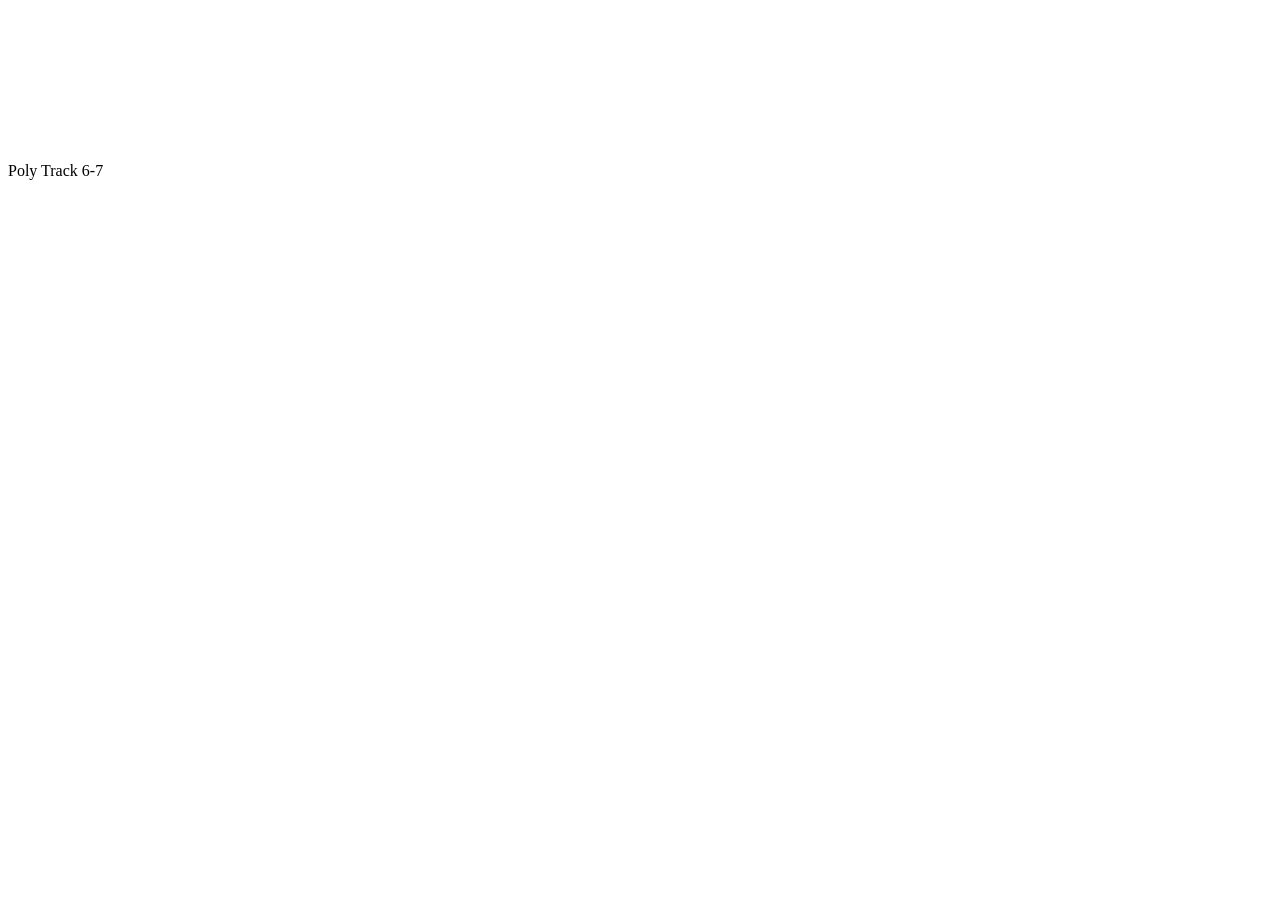
==== Escape-Road/index.html @ ffa40310 "Rename index.html to index.html" ====
<!DOCTYPE html>
<html lang="en">

  <head>
    <meta charset="UTF-8">
    <title>Poly Track 6-7</title>
    

  </head>
    
  <body>
  <!-- Ultimate Game Stash file--> 
<!-- For the regularly updating doc go to https://docs.google.com/document/d/1_FmH3BlSBQI7FGgAQL59-ZPe8eCxs35wel6JUyVaG8Q/ -->




<!DOCTYPE html> <html> <head> <link rel="stylesheet" type="text/css" href="https://cdn.jsdelivr.net/gh/wergboy/NLP@e46f2d7f33015cf93201e664a2e493800c03284d/pt/css/message_box_ui.css"> <link rel="stylesheet" type="text/css" href="https://cdn.jsdelivr.net/gh/wergboy/NLP@e46f2d7f33015cf93201e664a2e493800c03284d/pt/css/customization.css"> <link rel="stylesheet" type="text/css" href="https://cdn.jsdelivr.net/gh/wergboy/NLP@e46f2d7f33015cf93201e664a2e493800c03284d/pt/css/debug_ui.css"> <link rel="stylesheet" type="text/css" href="https://cdn.jsdelivr.net/gh/wergboy/NLP@e46f2d7f33015cf93201e664a2e493800c03284d/pt/css/editor.css"> <link rel="stylesheet" type="text/css" href="https://cdn.jsdelivr.net/gh/wergboy/NLP@e46f2d7f33015cf93201e664a2e493800c03284d/pt/css/editor_height_selector.css"> <link rel="stylesheet" type="text/css" href="https://cdn.jsdelivr.net/gh/wergboy/NLP@e46f2d7f33015cf93201e664a2e493800c03284d/pt/css/hint.css"> <link rel="stylesheet" type="text/css" href="https://cdn.jsdelivr.net/gh/wergboy/NLP@e46f2d7f33015cf93201e664a2e493800c03284d/pt/css/loading_ui.css"> <link rel="stylesheet" type="text/css" href="https://cdn.jsdelivr.net/gh/wergboy/NLP@e46f2d7f33015cf93201e664a2e493800c03284d/pt/css/menu.css"> <link rel="stylesheet" type="text/css" href="https://cdn.jsdelivr.net/gh/wergboy/NLP@e46f2d7f33015cf93201e664a2e493800c03284d/pt/css/speedometer.css"> <link rel="stylesheet" type="text/css" href="https://cdn.jsdelivr.net/gh/wergboy/NLP@e46f2d7f33015cf93201e664a2e493800c03284d/pt//css/theme.css"> <link rel="stylesheet" type="text/css" href="https://cdn.jsdelivr.net/gh/wergboy/NLP@e46f2d7f33015cf93201e664a2e493800c03284d/pt/css/time_announcer.css"> <link rel="stylesheet" type="text/css" href="https://cdn.jsdelivr.net/gh/wergboy/NLP@e46f2d7f33015cf93201e664a2e493800c03284d/pt/css/timer.css"> <link rel="stylesheet" type="text/css" href="https://cdn.jsdelivr.net/gh/wergboy/NLP@e46f2d7f33015cf93201e664a2e493800c03284d/pt/css/track_export_ui.css"> <link rel="stylesheet" type="text/css" href="https://cdn.jsdelivr.net/gh/wergboy/NLP@e46f2d7f33015cf93201e664a2e493800c03284d/pt/css/track_selection_ui.css"> <link rel="stylesheet" type="text/css" href="https://cdn.jsdelivr.net/gh/wergboy/NLP@e46f2d7f33015cf93201e664a2e493800c03284d/pt/css/transition_system.css"> </head> <body> <canvas id="screen"></canvas> <div id="ui"></div> <div id="transition-layer"></div> <script src="https://cdn.jsdelivr.net/gh/wergboy/NLP@e46f2d7f33015cf93201e664a2e493800c03284d/pt/lib/ammo.js" defer></script> <script type="module" src="https://cdn.jsdelivr.net/gh/wergboy/NLP@22f6094b69b1c9d45e17a82e93a41b7d88f99574/pt/dist/bundle.js" defer></script> </body> </html>

Poly Track 6-7
    
  </body>
  
</html>
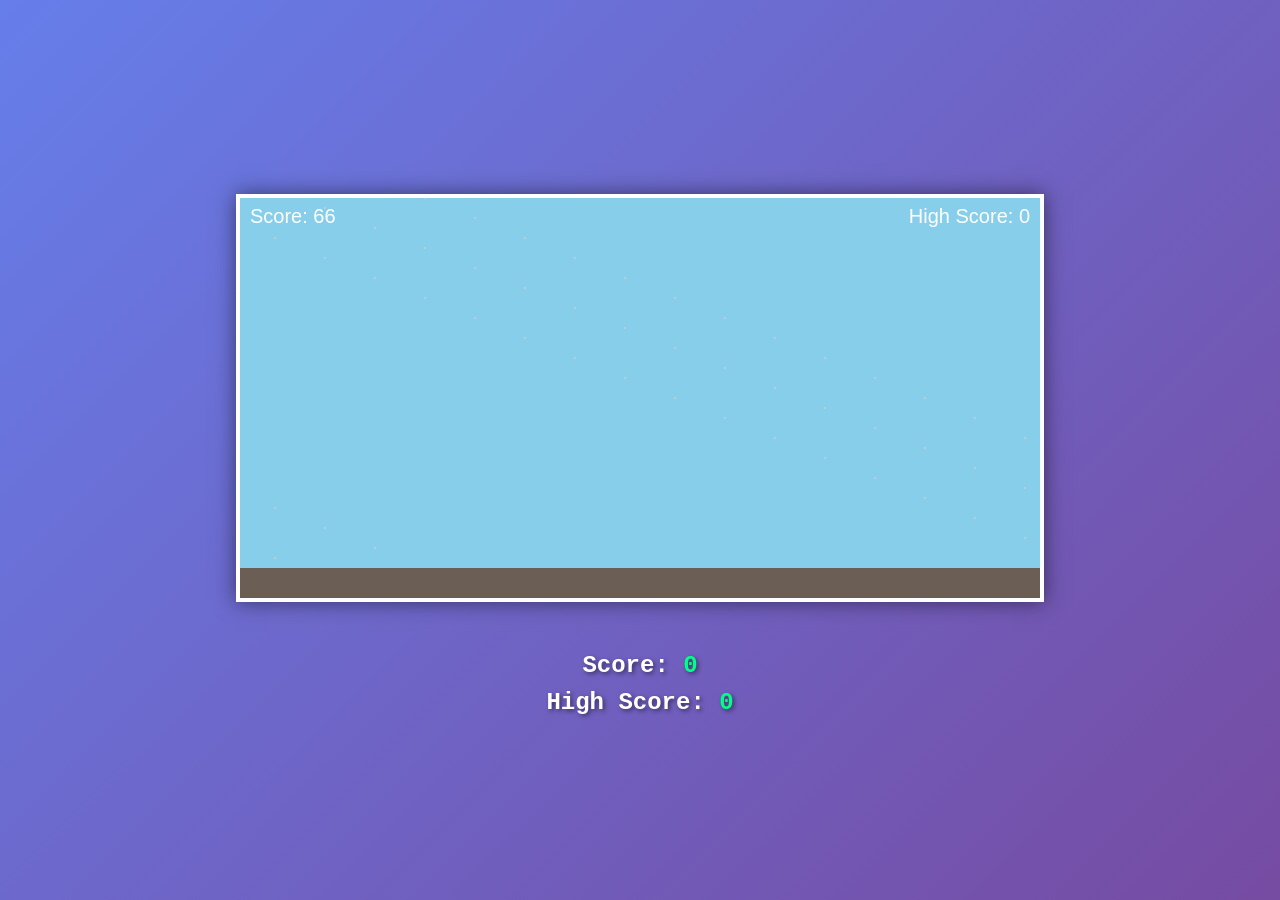
==== commit f1d2eefe: "Fix Escape Road game files (HTML and CSS were incorrect) Co-authored-by: Mrowinski-Thorge <209939845" ====
--- a/Escape-Road/index.html
+++ b/Escape-Road/index.html
@@ -1,24 +1,18 @@
 <!DOCTYPE html>
 <html lang="en">
-
-  <head>
+<head>
     <meta charset="UTF-8">
-    <title>Poly Track 6-7</title>
-    
-
-  </head>
-    
-  <body>
-  <!-- Ultimate Game Stash file--> 
-<!-- For the regularly updating doc go to https://docs.google.com/document/d/1_FmH3BlSBQI7FGgAQL59-ZPe8eCxs35wel6JUyVaG8Q/ -->
-
-
-
-
-<!DOCTYPE html> <html> <head> <link rel="stylesheet" type="text/css" href="https://cdn.jsdelivr.net/gh/wergboy/NLP@e46f2d7f33015cf93201e664a2e493800c03284d/pt/css/message_box_ui.css"> <link rel="stylesheet" type="text/css" href="https://cdn.jsdelivr.net/gh/wergboy/NLP@e46f2d7f33015cf93201e664a2e493800c03284d/pt/css/customization.css"> <link rel="stylesheet" type="text/css" href="https://cdn.jsdelivr.net/gh/wergboy/NLP@e46f2d7f33015cf93201e664a2e493800c03284d/pt/css/debug_ui.css"> <link rel="stylesheet" type="text/css" href="https://cdn.jsdelivr.net/gh/wergboy/NLP@e46f2d7f33015cf93201e664a2e493800c03284d/pt/css/editor.css"> <link rel="stylesheet" type="text/css" href="https://cdn.jsdelivr.net/gh/wergboy/NLP@e46f2d7f33015cf93201e664a2e493800c03284d/pt/css/editor_height_selector.css"> <link rel="stylesheet" type="text/css" href="https://cdn.jsdelivr.net/gh/wergboy/NLP@e46f2d7f33015cf93201e664a2e493800c03284d/pt/css/hint.css"> <link rel="stylesheet" type="text/css" href="https://cdn.jsdelivr.net/gh/wergboy/NLP@e46f2d7f33015cf93201e664a2e493800c03284d/pt/css/loading_ui.css"> <link rel="stylesheet" type="text/css" href="https://cdn.jsdelivr.net/gh/wergboy/NLP@e46f2d7f33015cf93201e664a2e493800c03284d/pt/css/menu.css"> <link rel="stylesheet" type="text/css" href="https://cdn.jsdelivr.net/gh/wergboy/NLP@e46f2d7f33015cf93201e664a2e493800c03284d/pt/css/speedometer.css"> <link rel="stylesheet" type="text/css" href="https://cdn.jsdelivr.net/gh/wergboy/NLP@e46f2d7f33015cf93201e664a2e493800c03284d/pt//css/theme.css"> <link rel="stylesheet" type="text/css" href="https://cdn.jsdelivr.net/gh/wergboy/NLP@e46f2d7f33015cf93201e664a2e493800c03284d/pt/css/time_announcer.css"> <link rel="stylesheet" type="text/css" href="https://cdn.jsdelivr.net/gh/wergboy/NLP@e46f2d7f33015cf93201e664a2e493800c03284d/pt/css/timer.css"> <link rel="stylesheet" type="text/css" href="https://cdn.jsdelivr.net/gh/wergboy/NLP@e46f2d7f33015cf93201e664a2e493800c03284d/pt/css/track_export_ui.css"> <link rel="stylesheet" type="text/css" href="https://cdn.jsdelivr.net/gh/wergboy/NLP@e46f2d7f33015cf93201e664a2e493800c03284d/pt/css/track_selection_ui.css"> <link rel="stylesheet" type="text/css" href="https://cdn.jsdelivr.net/gh/wergboy/NLP@e46f2d7f33015cf93201e664a2e493800c03284d/pt/css/transition_system.css"> </head> <body> <canvas id="screen"></canvas> <div id="ui"></div> <div id="transition-layer"></div> <script src="https://cdn.jsdelivr.net/gh/wergboy/NLP@e46f2d7f33015cf93201e664a2e493800c03284d/pt/lib/ammo.js" defer></script> <script type="module" src="https://cdn.jsdelivr.net/gh/wergboy/NLP@22f6094b69b1c9d45e17a82e93a41b7d88f99574/pt/dist/bundle.js" defer></script> </body> </html>
-
-Poly Track 6-7
-    
-  </body>
-  
+    <meta name="viewport" content="width=device-width, initial-scale=1.0">
+    <title>Escape Road</title>
+    <link rel="stylesheet" href="style.css">
+</head>
+<body>
+    <canvas id="gameCanvas"></canvas>
+    <div id="gameInfo">
+        <p>Score: <span id="score">0</span></p>
+        <p>High Score: <span id="highScore">0</span></p>
+        <p id="gameOverText" class="hidden">Game Over! Press SPACE to restart</p>
+    </div>
+    <script src="script.js"></script>
+</body>
 </html>
--- a/Escape-Road/style.css
+++ b/Escape-Road/style.css
@@ -0,0 +1,52 @@
+body {
+    margin: 0;
+    padding: 0;
+    display: flex;
+    flex-direction: column;
+    justify-content: center;
+    align-items: center;
+    min-height: 100vh;
+    background: linear-gradient(135deg, #667eea 0%, #764ba2 100%);
+    font-family: 'Courier New', Courier, monospace;
+    color: white;
+}
+
+#gameCanvas {
+    border: 4px solid white;
+    display: block;
+    margin: 20px auto;
+    box-shadow: 0 0 20px rgba(0, 0, 0, 0.5);
+    image-rendering: pixelated;
+    image-rendering: crisp-edges;
+}
+
+#gameInfo {
+    text-align: center;
+    font-size: 1.5rem;
+    font-weight: bold;
+    margin-top: 20px;
+}
+
+#gameInfo p {
+    margin: 10px 0;
+    text-shadow: 2px 2px 4px rgba(0, 0, 0, 0.5);
+}
+
+#gameOverText {
+    color: #ff4444;
+    font-size: 1.8rem;
+    animation: blink 1s infinite;
+}
+
+#gameOverText.hidden {
+    display: none;
+}
+
+@keyframes blink {
+    0%, 50% { opacity: 1; }
+    51%, 100% { opacity: 0; }
+}
+
+#score, #highScore {
+    color: #00ff88;
+}
